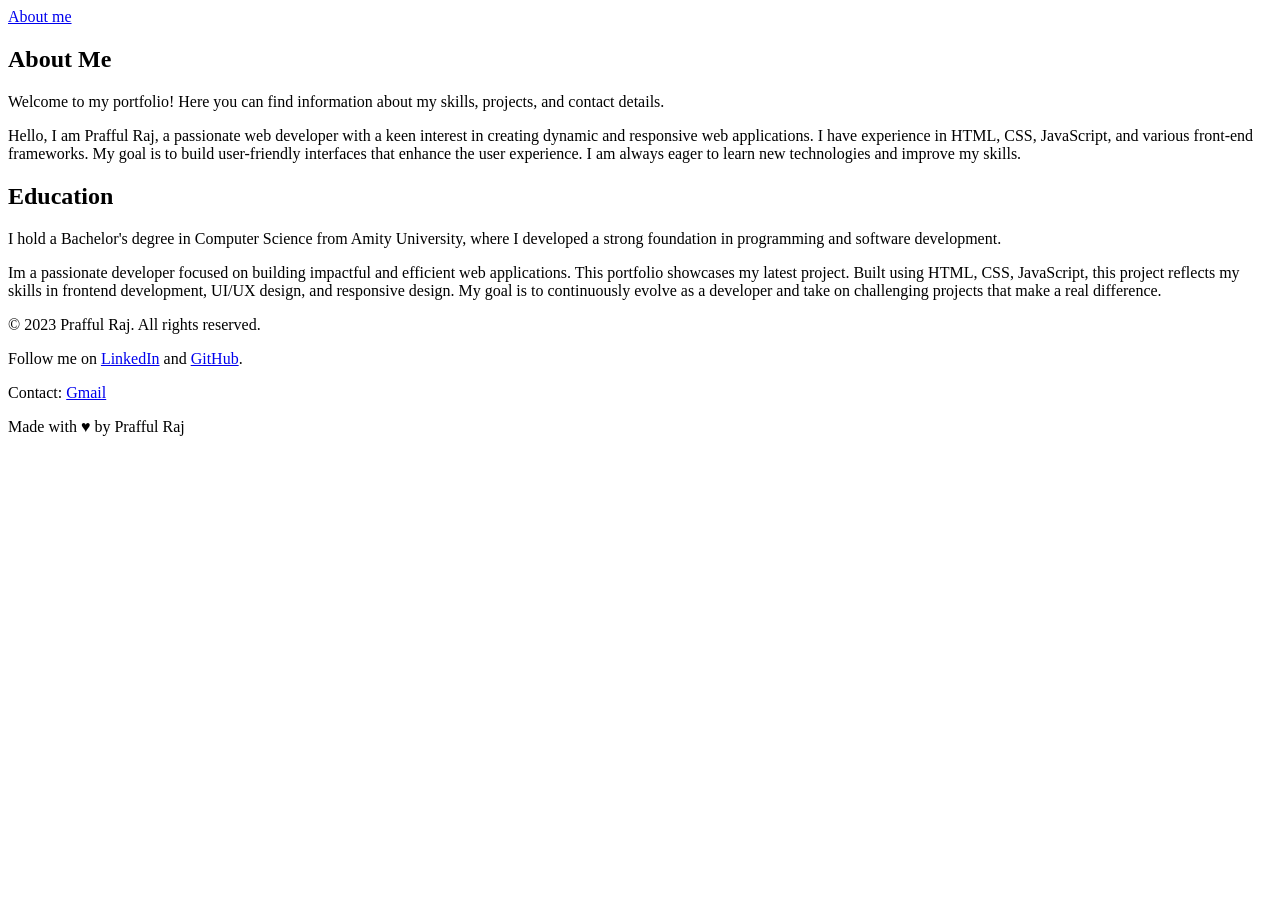
==== PORTFOLIO/About.html @ 77409897 "add about" ====
<!DOCTYPE html>
<html lang="en">
<head>
    <meta charset="UTF-8">
    <meta name="viewport" content="width=device-width, initial-scale=1.0">
    <title>About</title>
</head>
<body>
    <header>
        <nav>
            <a href="#"><div>
                About me 
            </div></a>
        </nav>
    </header>
    <main>
        <section>
            <h1>About Me</h1>
            <p class="1">Welcome to my portfolio! Here you can find information about my skills, projects, and contact details.</p>

            <div class="intro">Hello, I am Prafful Raj, a passionate web developer with a keen interest in creating dynamic and responsive web applications. I have experience in HTML, CSS, JavaScript, and various front-end frameworks. My goal is to build user-friendly interfaces that enhance the user experience. I am always eager to learn new technologies and improve my skills.
            </div>

            <div class="education">
                <h2>Education</h2>
                <p class="2">I hold a Bachelor's degree in Computer Science from Amity University, where I developed a strong foundation in programming and software development.</p>
            </div>

            <div class="exit">Im a passionate developer focused on building impactful and efficient web applications. This portfolio showcases my latest project. Built using HTML, CSS, JavaScript, this project reflects my skills in frontend development, UI/UX design, and responsive design. My goal is to continuously evolve as a developer and take on challenging projects that make a real difference.
            </div>
        </section>
    </main>
    <footer>
        <p>&copy; 2023 Prafful Raj. All rights reserved.</p>
        <p>Follow me on <a href="https://www.linkedin.com/in/praffulraj13/" target="_blank">LinkedIn</a> and <a href="https://github.com/PraffulRajj" target="_blank">GitHub</a>.</p>
        <p>Contact: <a href="mailto:Praffulraj123@gmail.com/" target="_blank">Gmail</a>
        </p>Made with &hearts; by Prafful Raj</p> 
    </footer>
</body>
</html>
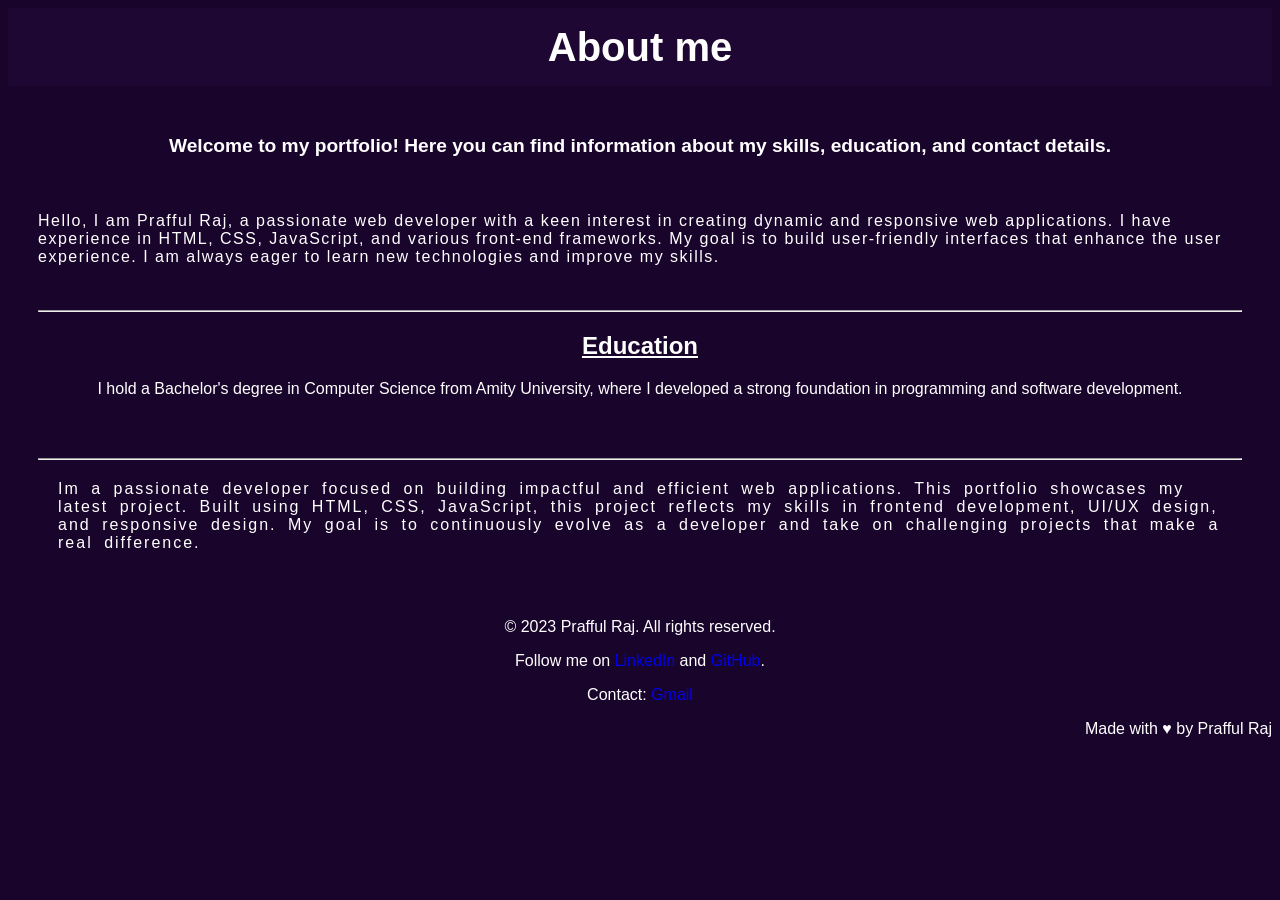
==== commit 6006793f: "Updated About section" ====
--- a/PORTFOLIO/About.html
+++ b/PORTFOLIO/About.html
@@ -3,29 +3,33 @@
 <head>
     <meta charset="UTF-8">
     <meta name="viewport" content="width=device-width, initial-scale=1.0">
+    <link rel="stylesheet" href="About.css">
     <title>About</title>
 </head>
 <body>
     <header>
         <nav>
             <a href="#"><div>
-                About me 
+                <h1>About me</h1> 
             </div></a>
         </nav>
     </header>
     <main>
         <section>
-            <h1>About Me</h1>
-            <p class="1">Welcome to my portfolio! Here you can find information about my skills, projects, and contact details.</p>
+            <p class="Welcome">Welcome to my portfolio! Here you can find information about my skills, education, and contact details.</p>
+            <br><br>
 
             <div class="intro">Hello, I am Prafful Raj, a passionate web developer with a keen interest in creating dynamic and responsive web applications. I have experience in HTML, CSS, JavaScript, and various front-end frameworks. My goal is to build user-friendly interfaces that enhance the user experience. I am always eager to learn new technologies and improve my skills.
             </div>
-
+            <br><br>
+            <hr>
+               
             <div class="education">
                 <h2>Education</h2>
                 <p class="2">I hold a Bachelor's degree in Computer Science from Amity University, where I developed a strong foundation in programming and software development.</p>
             </div>
-
+            <br><br>
+            <hr>    
             <div class="exit">Im a passionate developer focused on building impactful and efficient web applications. This portfolio showcases my latest project. Built using HTML, CSS, JavaScript, this project reflects my skills in frontend development, UI/UX design, and responsive design. My goal is to continuously evolve as a developer and take on challenging projects that make a real difference.
             </div>
         </section>
--- a/PORTFOLIO/About.css
+++ b/PORTFOLIO/About.css
@@ -0,0 +1,85 @@
+*{
+    padding: 0;
+}
+
+body{
+    padding: 10px auto;
+    background-color: rgb(25, 4, 43);
+    color: white;
+    font-family: 'Poppins', sans-serif;
+}
+
+a{
+    text-decoration: none;
+}
+
+main {
+    padding: 30px;
+}
+
+
+p.Welcome {
+    font-size: larger;
+    font-weight: 900;
+}
+
+.left{
+    font-size: 1.5rem;
+    text-decoration: none;
+    color: white;
+    text-align: left;
+}
+
+
+h1 {
+    font-size: 2.5rem;
+    text-align: center;
+    color: white;
+    text-decoration: none;
+}
+
+p.\31 {
+    letter-spacing: 1.5px;
+}
+
+.intro {
+    letter-spacing: 1.5px;
+}
+
+h2 {
+    text-align: center;
+    text-decoration: underline;
+    font-size: x-large;
+}
+
+p.\32 {
+    text-align: center;
+}
+
+
+
+nav{
+    display: flex;
+    justify-content: space-around;
+    align-items: center;
+    height: 78px;
+    background-color: rgb(31, 7, 51);
+}
+
+.exit {
+    letter-spacing: 2px;
+    padding: 10px;
+    margin: 10px;
+    word-spacing: 5px;
+}
+
+p {
+    text-align: center;
+}
+
+footer {
+    text-align: right;
+}
+
+
+
